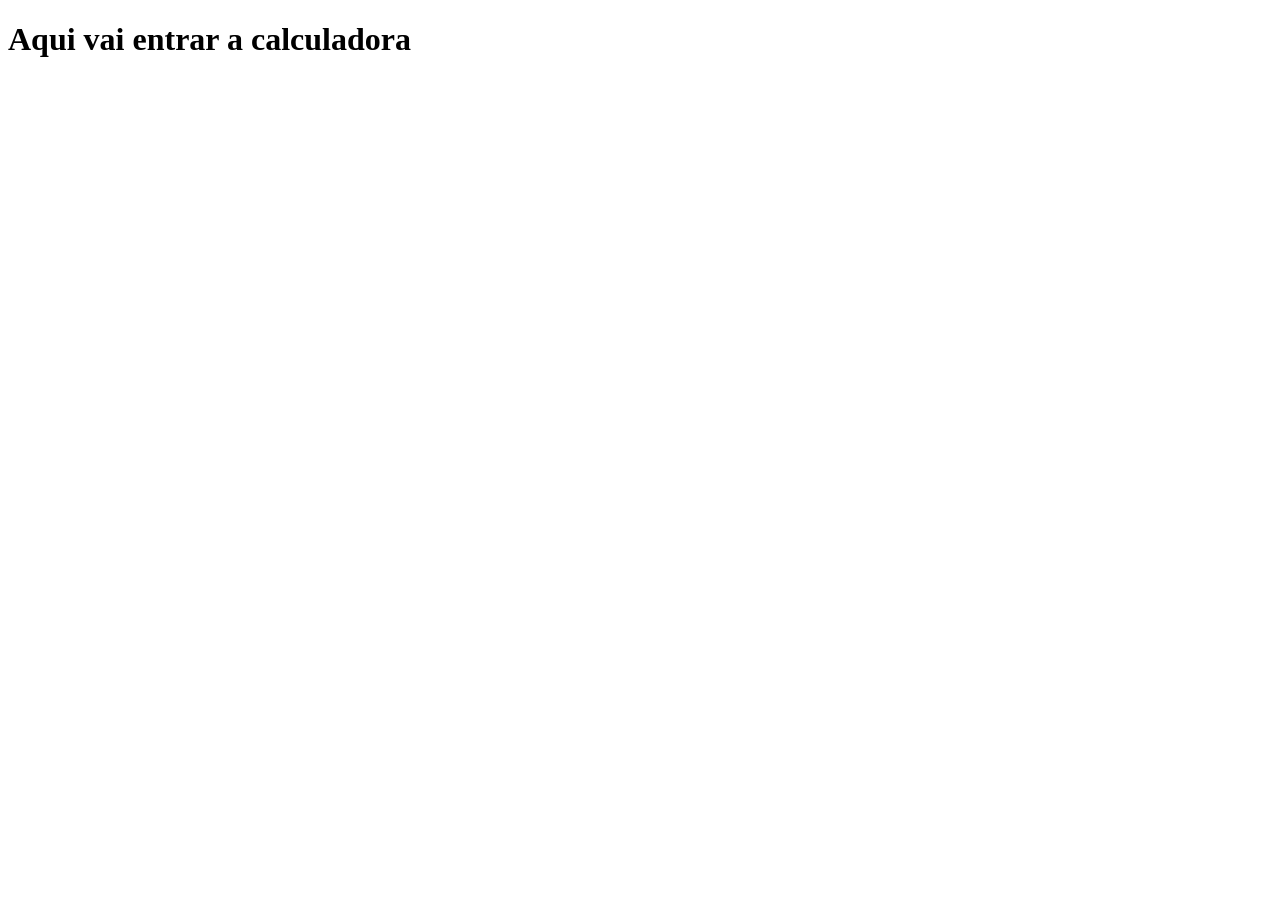
==== apps/calculadora/index.html @ ebb3dadc "commit inicial" ====
<!DOCTYPE html>
<html lang="en">
<head>
    <meta charset="UTF-8">
    <meta name="viewport" content="width=device-width, initial-scale=1.0">
    <title>calculadora</title>
</head>
<body>
   <h1>Aqui vai entrar a calculadora</h1>
</body>
</html>
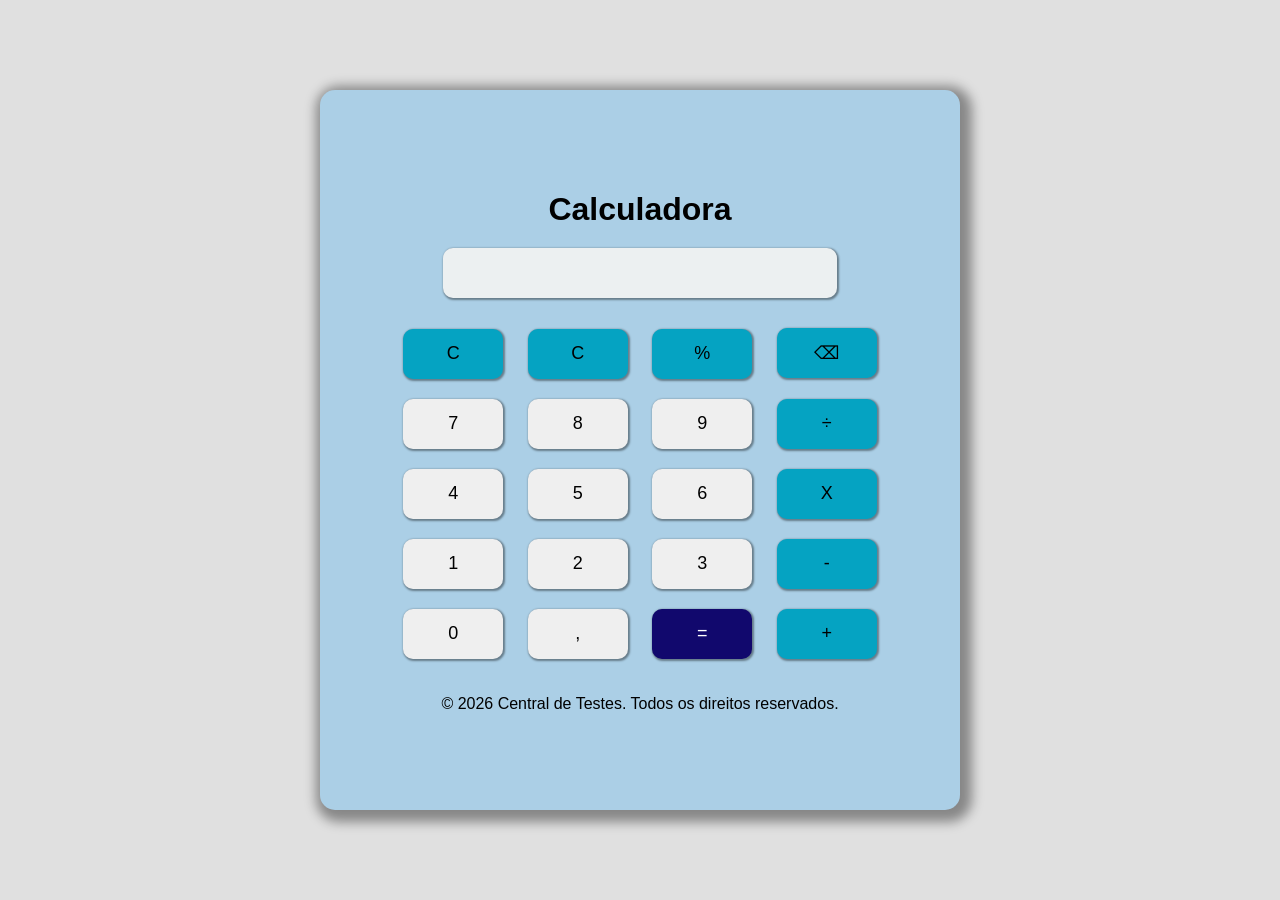
==== commit e23fb2ee: "calculadora inicial" ====
--- a/apps/calculadora/index.html
+++ b/apps/calculadora/index.html
@@ -1,11 +1,59 @@
-<!DOCTYPE html>
+<!doctype html>
 <html lang="en">
-<head>
-    <meta charset="UTF-8">
-    <meta name="viewport" content="width=device-width, initial-scale=1.0">
-    <title>calculadora</title>
-</head>
-<body>
-   <h1>Aqui vai entrar a calculadora</h1>
-</body>
-</html>+  <head>
+    <meta charset="UTF-8" />
+    <meta name="viewport" content="width=device-width, initial-scale=1.0" />
+    <title>Calculadora</title>
+    <link rel="stylesheet" href="styles.css" />
+  </head>
+  <body>
+    <div class="container">
+      <header class="header-container">
+        <h1>Calculadora</h1>
+      </header>
+
+      <main class="main-container">
+        <section id="display-container">
+          <input type="text" id="display" disabled />
+        </section>
+        <section id="buttons-container">
+          <div> 
+            <button class="btn btn-function" data-value="clear">C</button>
+            <button class="btn btn-function" data-value="clear">C</button>
+            <button class="btn btn-function" data-value="percentage">%</button>
+            <button class="btn btn-function" data-value="backspace">⌫</button>
+          </div>
+          <div>
+            <button class="btn" data-value="7">7</button>
+            <button class="btn" data-value="8">8</button>
+            <button class="btn" data-value="9">9</button>
+            <button class="btn btn-function" data-value="divide">÷</button>
+          </div>
+          <div>
+            <button class="btn" data-value="4">4</button>
+            <button class="btn" data-value="5">5</button>
+            <button class="btn" data-value="6">6</button>
+            <button class="btn btn-function" data-value="multiply">X</button>
+          </div>
+          <div>
+            <button class="btn" data-value="1">1</button>
+            <button class="btn" data-value="2">2</button>
+            <button class="btn" data-value="3">3</button>
+            <button class="btn btn-function" data-value="subtract">-</button>
+          </div>
+          <div>
+            <button class="btn" data-value="0">0</button>
+            <button class="btn" data-value=",">,</button>
+            <button class="btn btn-equal" data-value="equals">=</button>
+            <button class="btn btn-function" data-value="add">+</button>
+          </div>
+        </section>
+      </main>
+
+      <footer class="footer-container">
+        <p>&copy; 2026 Central de Testes. Todos os direitos reservados.</p>
+      </footer>
+    </div>
+    <script src="script.js"></script>
+  </body>
+</html>
--- a/apps/calculadora/styles.css
+++ b/apps/calculadora/styles.css
@@ -0,0 +1,104 @@
+*{
+    margin: 0;
+    padding: 0;
+    box-sizing: border-box;
+}
+
+:root{
+    font-family: 'Segoe UI', Tahoma, Geneva, Verdana, sans-serif;
+    --cor-base: #000;
+    --cor-principal: #abcfe6;
+    --cor-secundaria: #11086d;
+    --cor-terciaria: #05a3c2;
+    --cor-fundo: #ecf0f1;
+    --sombra:rgba(0, 0, 0, 0.4);
+}
+
+body{
+    display: flex;
+    justify-content: center;
+    align-items: center;
+    height: 100vh;
+    background-color: #e0e0e0;
+}
+
+.container{
+    width: 50%;
+    height: 80vh;
+    display: flex;
+    justify-content: center;
+    flex-direction: column;
+    align-items: center;
+    background-color:var(--cor-principal);
+    border-radius: 15px;
+        box-shadow: 4px 4px 12px 8px var(--sombra);
+}
+
+.header-container{
+    width: 100%;
+    display: flex;
+    justify-content: center;
+    margin: 20px;
+}
+
+#display-container{
+    width: 100%;
+    display: flex;
+    justify-content: center;
+    margin-bottom: 20px;
+}
+
+#display{
+    width: 80%;
+    height: 50px;
+    font-size: 24px;
+    text-align: right;
+    padding: 10px;
+    border-radius: 10px;
+    border: none;
+    box-shadow: 1px 1px 2px 1px var(--sombra);
+    background-color: var(--cor-fundo);
+}
+
+#buttons-container{
+    display: flex;
+    flex-direction: column;
+    justify-content: space-between;
+    align-items: center;
+}
+
+.btn{
+    width: 100px;
+    height: 50px;
+    margin: 10px;
+    font-size: 18px;
+    cursor: pointer;
+    border-radius: 10px;
+    border: none;
+    box-shadow: 1px 1px 2px 1px var(--sombra);
+    font-size: 1,5rem;
+}
+
+.btn:hover{
+    background-color: var(--cor-secundaria);
+    color: white;
+    transition: background-color 0.3s ease;
+}
+
+.btn-equal{
+    background-color: var(--cor-secundaria);
+    color: white;
+}
+
+.btn-function{
+    background-color: var(--cor-terciaria);
+}
+
+.footer-container{
+    width: 100%;
+    height: 50px;
+    display: flex;
+    justify-content: center;
+    align-items: center;
+    margin-top: 10px;
+}
